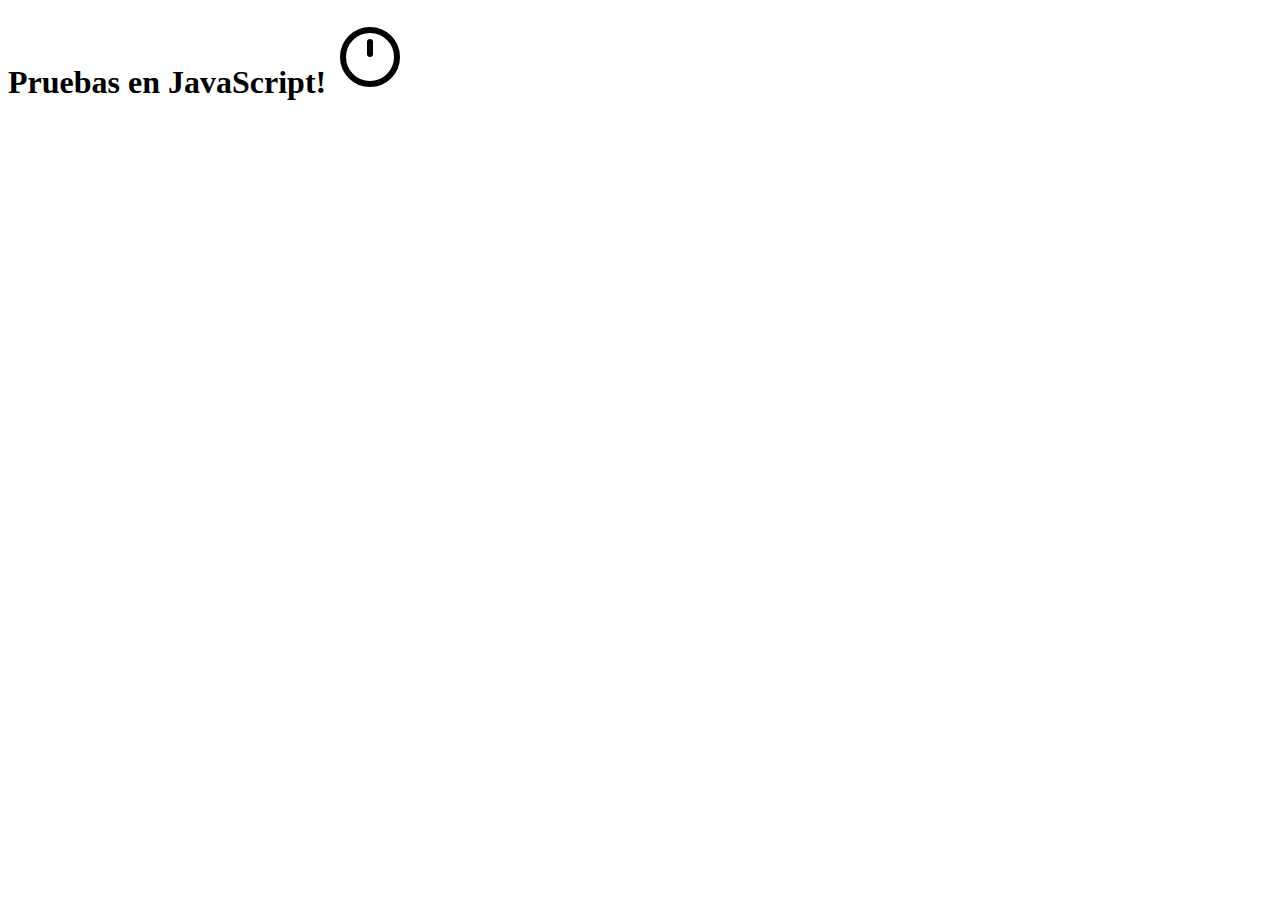
==== Index.html @ 7bb1e3a7 "estoy seguro de este comit 1" ====
<!DOCTYPE html>
<html lang="es">

<head>
    <meta charset="UTF-8">
    <meta name="viewport" content="width=device-width, initial-scale=1.0">
    <title>JavaScript</title>
    <script type= "module" src="Pruebas/prueba3-6.js"></script>
</head>

<body>
    <h1>Pruebas en JavaScript!
    <svg xmlns="http://www.w3.org/2000/svg" width="72" height="72" viewBox="0 0 24 24">
        <g fill="none" stroke="currentColor" stroke-linecap="round" stroke-linejoin="round" stroke-width="2">
            <path stroke-dasharray="64" stroke-dashoffset="64"
                d="M12 3c4.97 0 9 4.03 9 9c0 4.97 -4.03 9 -9 9c-4.97 0 -9 -4.03 -9 -9c0 -4.97 4.03 -9 9 -9Z">
                <animate fill="freeze" attributeName="stroke-dashoffset" dur="0.6s" values="64;0" />
            </path>
            <path stroke-dasharray="8" stroke-dashoffset="8" d="M12 7v6">
                <animate fill="freeze" attributeName="stroke-dashoffset" begin="0.6s" dur="0.2s" values="8;0" />
                <animate attributeName="stroke-width" begin="1.8s" dur="3s" keyTimes="0;0.1;0.2;0.3;1"
                    repeatCount="indefinite" values="2;3;3;2;2" />
            </path>
            <path stroke-dasharray="2" stroke-dashoffset="2" d="M12 17v0.01">
                <animate fill="freeze" attributeName="stroke-dashoffset" begin="0.8s" dur="0.2s" values="2;0" />
                <animate attributeName="stroke-width" begin="2.1s" dur="3s" keyTimes="0;0.1;0.2;0.3;1"
                    repeatCount="indefinite" values="2;3;3;2;2" />
            </path>
        </g>
    </svg>
</h1>
</body>

</html>
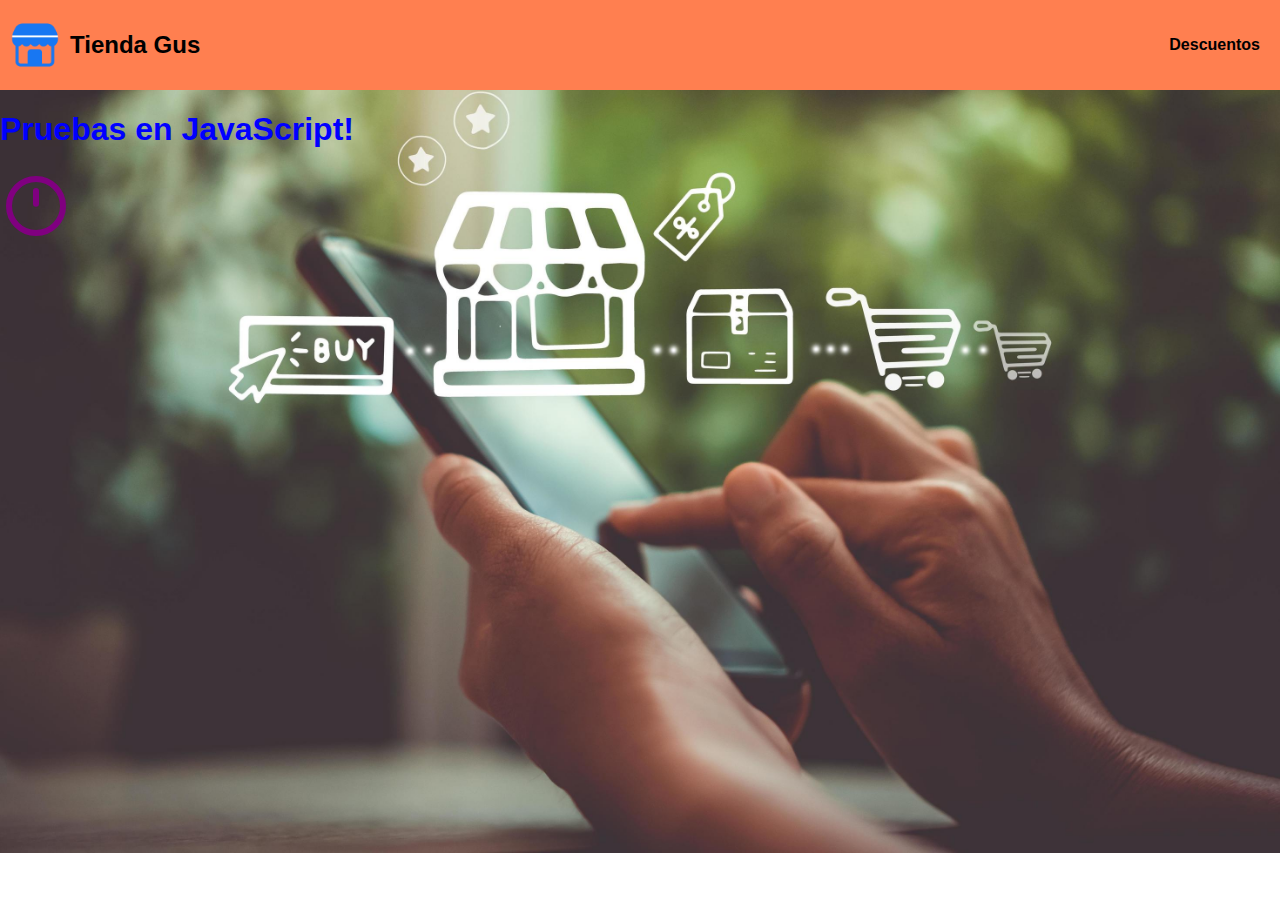
==== commit ab64177c: "prueba 4" ====
--- a/Index.html
+++ b/Index.html
@@ -4,12 +4,23 @@
 <head>
     <meta charset="UTF-8">
     <meta name="viewport" content="width=device-width, initial-scale=1.0">
-    <title>JavaScript</title>
-    <script type= "module" src="Pruebas/prueba3-6.js"></script>
+    <title>Tienda Gus</title>
+    
+    <link rel="stylesheet" href="Css/Style.css">
 </head>
 
+<header> 
+    <a href="Index.html" class="logo"> 
+        <img src="Img/logo.png" alt="Logo de la Tienda">
+        <h2 class= "Nombre de la Tienda">Tienda Gus</h2>
+    </div>
+    <nav>
+        <a href="Index2.html" class="Descuentos">Descuentos</a>
+    </nav>
+</header>
+
 <body>
-    <h1>Pruebas en JavaScript!
+    <h1>Pruebas en JavaScript!</h1><h3>
     <svg xmlns="http://www.w3.org/2000/svg" width="72" height="72" viewBox="0 0 24 24">
         <g fill="none" stroke="currentColor" stroke-linecap="round" stroke-linejoin="round" stroke-width="2">
             <path stroke-dasharray="64" stroke-dashoffset="64"
@@ -28,7 +39,8 @@
             </path>
         </g>
     </svg>
-</h1>
+</h3>
+
 </body>
 
 </html>--- a/Css/Style.css
+++ b/Css/Style.css
@@ -0,0 +1,69 @@
+body{
+    font-family: sans-serif;
+    margin: 0;
+    background-image: url("../Img/Fondo.jpg");
+    background-size: cover;
+    background-repeat: no-repeat;
+}
+
+a{
+    text-decoration: none;
+    color: black;
+}
+
+header{
+    display: flex;
+    height: 70px;
+    background-color: coral;
+    justify-content: space-between;
+    align-items: center;
+    padding: 10px;
+}
+
+header a:hover{
+    color: blueviolet;
+}
+
+.logo{
+    display: flex;
+    align-items: center;
+}
+
+.logo img{
+    height: 50px;
+    margin-right: 10px;
+}
+
+nav{
+    font-weight: 600;
+    padding-right: 10px;
+}
+
+nav a:hover{
+    color: blueviolet;
+}
+
+h1 {
+    color: blue;
+    font-family: sans-serif;
+}
+
+h3 {
+    color: purple;
+}
+
+/*tr {
+    height: 100px;
+    align-items: end;
+    font-weight: 900;
+    font-size: x-large;
+}*/
+
+th {
+    display: inline-table;
+    height: 100px;
+    align-items: baseline;
+    font-weight: 900;
+    font-size: x-large;
+    margin-left: 10px;
+}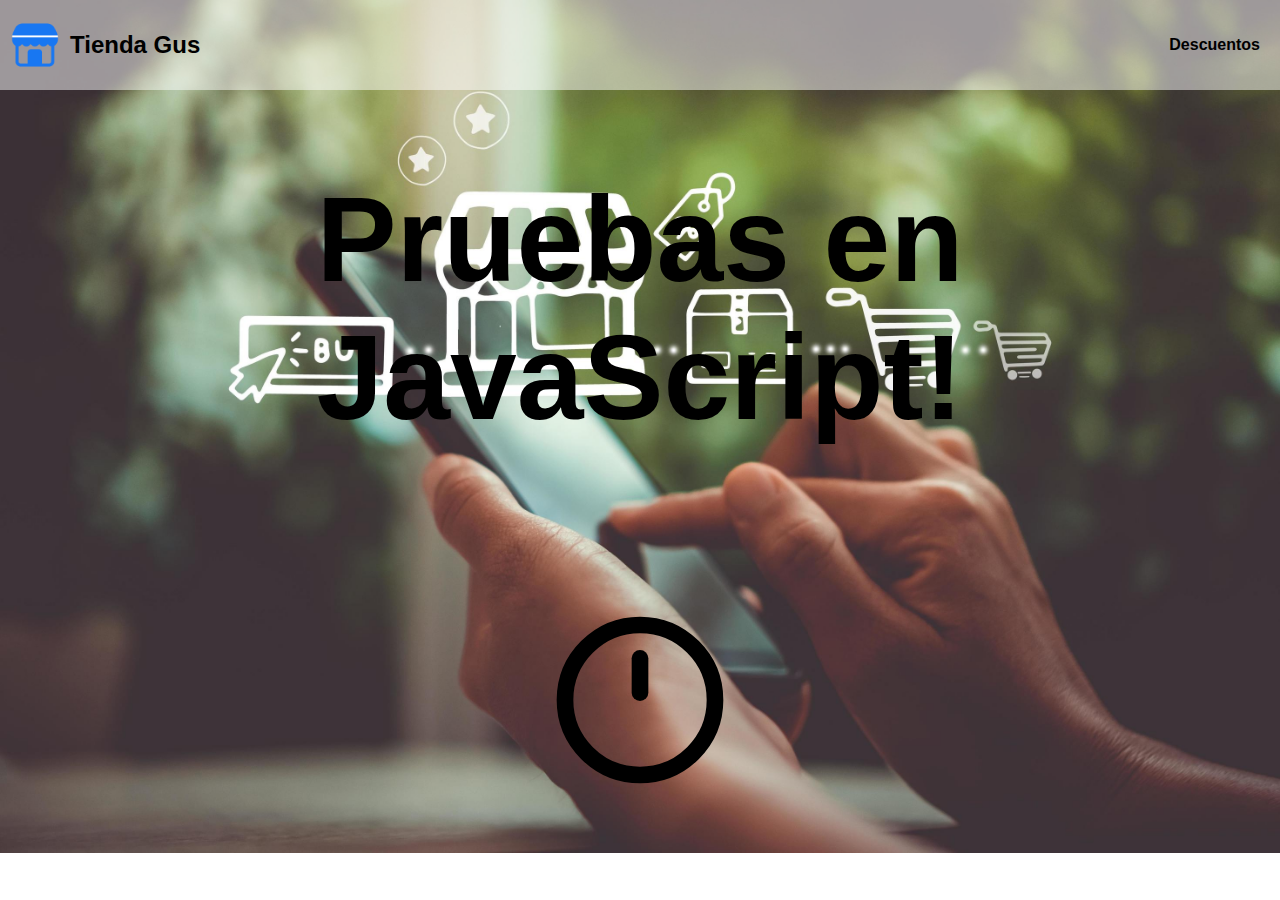
==== commit d5a35d27: "No se que prueba 1" ====
--- a/Index.html
+++ b/Index.html
@@ -20,8 +20,12 @@
 </header>
 
 <body>
-    <h1>Pruebas en JavaScript!</h1><h3>
-    <svg xmlns="http://www.w3.org/2000/svg" width="72" height="72" viewBox="0 0 24 24">
+    <h1>Pruebas en JavaScript!</h1>
+    <br>
+    <br>
+    <br>
+    <h3>
+    <svg xmlns="http://www.w3.org/2000/svg" width="200" height="200" viewBox="0 0 24 24">
         <g fill="none" stroke="currentColor" stroke-linecap="round" stroke-linejoin="round" stroke-width="2">
             <path stroke-dasharray="64" stroke-dashoffset="64"
                 d="M12 3c4.97 0 9 4.03 9 9c0 4.97 -4.03 9 -9 9c-4.97 0 -9 -4.03 -9 -9c0 -4.97 4.03 -9 9 -9Z">
--- a/Css/Style.css
+++ b/Css/Style.css
@@ -14,7 +14,7 @@
 header{
     display: flex;
     height: 70px;
-    background-color: coral;
+    background: rgba(255,255,255,0.5);
     justify-content: space-between;
     align-items: center;
     padding: 10px;
@@ -44,26 +44,63 @@
 }
 
 h1 {
-    color: blue;
-    font-family: sans-serif;
+    font-size: 120px;
+    text-align: center;
+    cursor: pointer;
+}
+
+h1:hover {
+    color: rgba(255,255,255,0.5);
 }
 
 h3 {
-    color: purple;
+    color: rgb(0, 0, 0);
+    text-align: center;
 }
 
-/*tr {
+h3:hover {
+    color: rgba(255,255,255,0.5);
+}
+
+th {
     height: 100px;
-    align-items: end;
-    font-weight: 900;
+    width: 225px;
+    align-items: center;
+    font-weight: 700;
     font-size: x-large;
+    text-align: center;
+    cursor: pointer;
+    background: rgba(255,255,255,0.5);
+}
+
+/*th {
+    height: 100px;
+    align-items: center;
+    font-weight: 500;
+    font-size: x-large;
+    margin-left: 20px;
 }*/
 
-th {
-    display: inline-table;
-    height: 100px;
-    align-items: baseline;
-    font-weight: 900;
+tbody {
+    height: 350px;
+    width: 100px;
+    font-weight: 500;
     font-size: x-large;
-    margin-left: 10px;
-}+    text-align: center;
+    cursor: pointer;
+    background: rgba(255, 255, 255, 0.353);
+}
+
+ table {
+    
+}
+
+div {
+    display: flex;
+    flex-direction: row;
+    justify-content: space-between;
+    align-items: center;
+    margin-left: 50px;
+    margin-right: 50px;
+    margin-top: 50px;
+}
